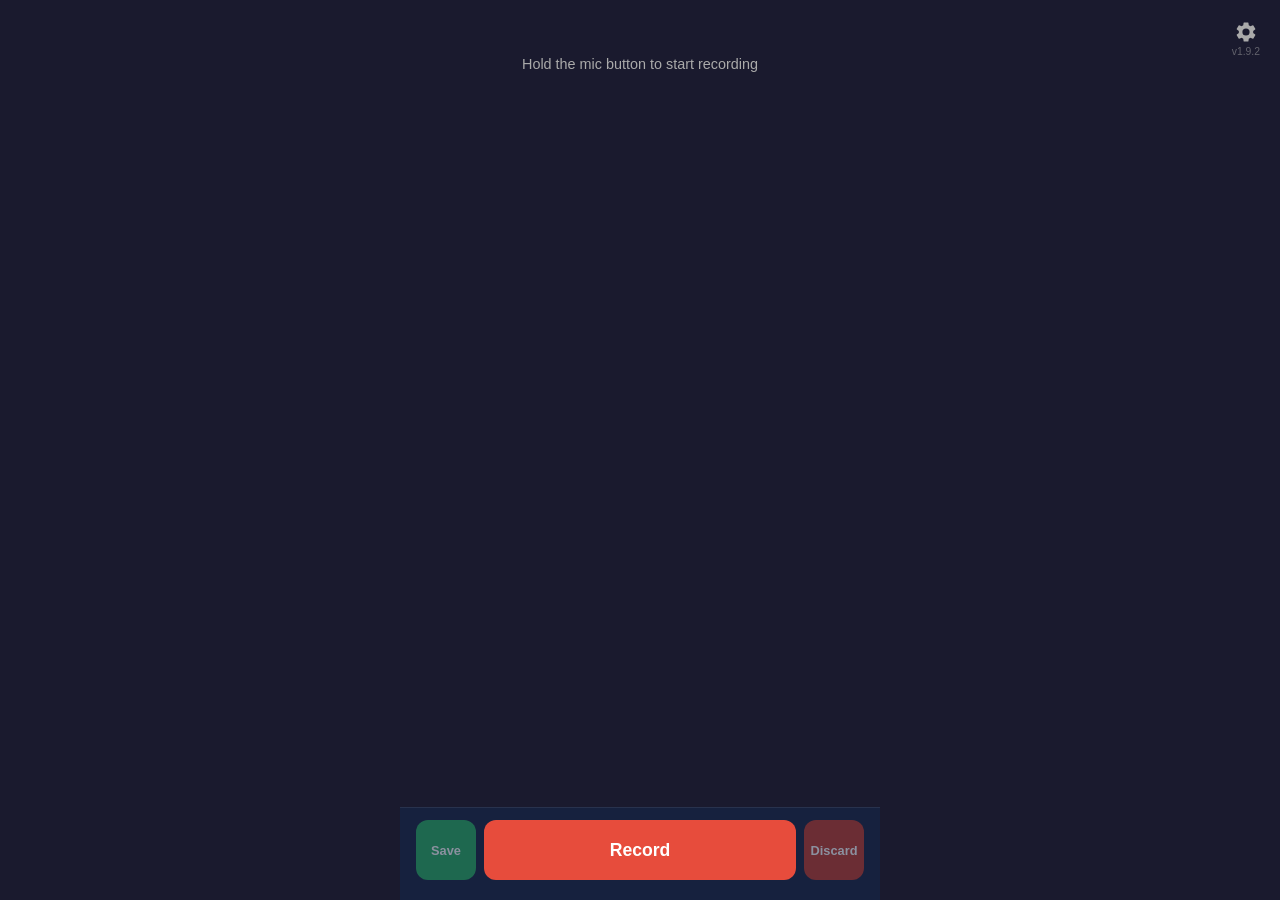
==== index.html @ 96e00438 "v1.9.2: layout Save | Record | Discard, square side buttons" ====
<!DOCTYPE html>
<html lang="en">
<head>
  <meta charset="UTF-8">
  <meta name="viewport" content="width=device-width, initial-scale=1.0, user-scalable=no, viewport-fit=cover">
  <meta http-equiv="Cache-Control" content="no-cache, no-store, must-revalidate">
  <meta http-equiv="Pragma" content="no-cache">
  <meta http-equiv="Expires" content="0">
  <title>Voice Recorder</title>

  <!-- PWA / iOS home screen -->
  <link rel="manifest" href="manifest.json">
  <meta name="apple-mobile-web-app-capable" content="yes">
  <meta name="apple-mobile-web-app-status-bar-style" content="black-translucent">
  <meta name="apple-mobile-web-app-title" content="Recorder">
  <meta name="theme-color" content="#1a1a2e">
  <link rel="apple-touch-icon" href="apple-touch-icon.png">

  <link rel="stylesheet" href="styles.css?v=1.9.2">
</head>
<body>
  <div id="app">
    <!-- Settings Modal -->
    <div id="settings-modal" class="hidden">
      <div id="settings-panel">
        <h2>Settings</h2>
        <label for="settings-pat">GitHub Personal Access Token</label>
        <input type="password" id="settings-pat" placeholder="ghp_xxxxxxxxxxxx" autocomplete="off">
        <label for="settings-repo">Target Repo (owner/repo)</label>
        <input type="text" id="settings-repo" placeholder="username/my-notes">
        <label for="settings-lang">Speech Language</label>
        <select id="settings-lang">
          <option value="da-DK">Dansk</option>
          <option value="en-US">English (US)</option>
          <option value="en-GB">English (UK)</option>
          <option value="de-DE">Deutsch</option>
          <option value="sv-SE">Svenska</option>
          <option value="nb-NO">Norsk</option>
          <option value="fr-FR">Français</option>
          <option value="es-ES">Español</option>
        </select>
        <div id="settings-actions">
          <button id="settings-save">Save</button>
          <button id="settings-test">Test Connection</button>
          <button id="settings-close">Cancel</button>
        </div>
        <p id="settings-status" class="hidden"></p>
      </div>
    </div>

    <!-- Transcript area (fills top portion) -->
    <div id="transcript-area">
      <p id="transcript-preview" class="hidden"></p>
      <p id="record-timer" class="hidden">0:00</p>
      <div id="recordings-list">
        <p id="empty-msg">Hold the mic button to start recording</p>
      </div>
    </div>

    <!-- Bottom bar: settings, save/discard, record button -->
    <!-- Settings button (top-right) -->
    <button id="settings-btn" aria-label="Settings">
      <svg viewBox="0 0 24 24" fill="currentColor" width="24" height="24">
        <path d="M19.14 12.94a7.07 7.07 0 0 0 .06-.94 7.07 7.07 0 0 0-.06-.94l2.03-1.58a.49.49 0 0 0 .12-.61l-1.92-3.32a.49.49 0 0 0-.59-.22l-2.39.96a7.04 7.04 0 0 0-1.62-.94l-.36-2.54a.48.48 0 0 0-.48-.41h-3.84a.48.48 0 0 0-.48.41l-.36 2.54a7.04 7.04 0 0 0-1.62.94l-2.39-.96a.49.49 0 0 0-.59.22L2.74 8.87a.48.48 0 0 0 .12.61l2.03 1.58a7.07 7.07 0 0 0-.06.94c0 .32.02.64.06.94l-2.03 1.58a.49.49 0 0 0-.12.61l1.92 3.32c.12.22.37.29.59.22l2.39-.96c.5.38 1.04.7 1.62.94l.36 2.54c.05.24.26.41.48.41h3.84c.24 0 .44-.17.48-.41l.36-2.54a7.04 7.04 0 0 0 1.62-.94l2.39.96c.22.08.47 0 .59-.22l1.92-3.32a.49.49 0 0 0-.12-.61l-2.03-1.58zM12 15.6A3.6 3.6 0 1 1 12 8.4a3.6 3.6 0 0 1 0 7.2z"/>
      </svg>
      <span id="version">v1.9.2</span>
    </button>

    <!-- Bottom bar: Save | Record | Discard -->
    <div id="bottom-bar">
      <button id="bar-save-btn" disabled>Save</button>
      <button id="record-btn" aria-label="Hold to record">Record</button>
      <button id="bar-discard-btn" disabled>Discard</button>
      <p id="bar-status"></p>
    </div>
  </div>

  <!-- Auto-update: check version.txt and force-reload if stale -->
  <script>
    var APP_VERSION = "1.9.2";
    (async () => {
      // Clean up any old service workers or caches
      if ("serviceWorker" in navigator) {
        var regs = await navigator.serviceWorker.getRegistrations();
        for (var r of regs) await r.unregister();
      }
      if ("caches" in window) {
        var keys = await caches.keys();
        for (var k of keys) await caches.delete(k);
      }
      // Check if a newer version is deployed
      try {
        var resp = await fetch("version.txt?_=" + Date.now(), { cache: "no-store" });
        var latest = (await resp.text()).trim();
        if (latest && latest !== APP_VERSION && !sessionStorage.getItem("version-reloading")) {
          sessionStorage.setItem("version-reloading", "1");
          // Force fresh load by navigating to a cache-busted URL
          window.location.replace(location.pathname + "?v=" + latest + "&_=" + Date.now());
          return;
        }
        // If we just reloaded but still have old version, try one more time
        if (latest && latest !== APP_VERSION && sessionStorage.getItem("version-reloading")) {
          sessionStorage.removeItem("version-reloading");
          // Nuclear: fetch fresh HTML and replace the page
          var htmlResp = await fetch(location.pathname + "?_=" + Date.now(), { cache: "no-store" });
          var html = await htmlResp.text();
          document.open();
          document.write(html);
          document.close();
          return;
        }
      } catch (e) { /* offline or fetch failed — skip */ }
      sessionStorage.removeItem("version-reloading");
    })();
  </script>
  <script src="app.js?v=1.9.2"></script>
</body>
</html>
---- styles.css ----
/* === Review actions (Save / Discard) === */
.card-review-actions {
  display: flex;
  flex-direction: column;
  gap: 0.5rem;
  margin-top: 0.5rem;
}

.btn-save {
  flex: 1;
  padding: 0.6rem 1rem;
  border: none;
  border-radius: var(--radius);
  background: var(--success);
  color: #fff;
  font-size: 0.95rem;
  font-weight: 600;
  cursor: pointer;
}

.btn-save:disabled {
  opacity: 0.5;
  cursor: not-allowed;
}

.btn-discard {
  flex: 1;
  padding: 0.6rem 1rem;
  border: none;
  border-radius: var(--radius);
  background: var(--danger);
  color: #fff;
  font-size: 0.95rem;
  font-weight: 600;
  cursor: pointer;
}

.btn-discard:disabled {
  opacity: 0.5;
  cursor: not-allowed;
}

.card-transcript--empty {
  color: var(--text-dim);
  font-style: italic;
}

/* === Reset & Base === */
*, *::before, *::after {
  box-sizing: border-box;
  margin: 0;
  padding: 0;
}

:root {
  --bg: #1a1a2e;
  --surface: #16213e;
  --surface2: #0f3460;
  --accent: #e74c3c;
  --accent-glow: rgba(231, 76, 60, 0.4);
  --text: #eee;
  --text-dim: #aaa;
  --danger: #c0392b;
  --success: #27ae60;
  --radius: 12px;
}

html, body {
  height: 100%;
  font-family: -apple-system, BlinkMacSystemFont, "SF Pro", "Helvetica Neue", sans-serif;
  background: var(--bg);
  color: var(--text);
  -webkit-user-select: none;
  user-select: none;
  overscroll-behavior: none;
}

body {
  padding: env(safe-area-inset-top) env(safe-area-inset-right) env(safe-area-inset-bottom) env(safe-area-inset-left);
}

#app {
  max-width: 480px;
  margin: 0 auto;
  padding: 0 16px;
  padding-bottom: 160px; /* space for fixed bottom bar */
  min-height: 100vh;
  display: flex;
  flex-direction: column;
}

/* === Transcript Area (fills top) === */
#transcript-area {
  flex: 1;
  padding: 16px 0;
  overflow-y: auto;
}

#version {
  font-size: 0.65rem;
  color: var(--text-dim);
  opacity: 0.5;
}

/* === Bottom Bar === */
#bottom-bar {
  position: fixed;
  bottom: 0;
  left: 0;
  right: 0;
  display: flex;
  flex-wrap: wrap;
  align-items: stretch;
  padding: 12px 16px calc(12px + env(safe-area-inset-bottom));
  background: var(--surface);
  border-top: 1px solid rgba(255, 255, 255, 0.08);
  z-index: 50;
  gap: 8px;
  max-width: 480px;
  margin: 0 auto;
}

#bar-save-btn,
#bar-discard-btn {
  width: 60px;
  height: 60px;
  border: none;
  border-radius: var(--radius);
  color: #fff;
  font-size: 0.8rem;
  font-weight: 600;
  cursor: pointer;
  -webkit-tap-highlight-color: transparent;
  flex-shrink: 0;
}

#bar-save-btn {
  background: var(--success);
}

#bar-discard-btn {
  background: var(--danger);
}

#bar-save-btn:disabled,
#bar-discard-btn:disabled {
  opacity: 0.5;
  cursor: not-allowed;
}

#bar-status {
  width: 100%;
  font-size: 0.8rem;
  text-align: center;
  margin: 0;
}

.bar-status-saving { color: var(--text-dim); }
.bar-status-success { color: var(--success); }
.bar-status-error { color: var(--danger); }

#record-btn {
  flex: 1;
  height: 60px;
  border: none;
  border-radius: var(--radius);
  background: var(--accent);
  color: #fff;
  font-size: 1.1rem;
  font-weight: 600;
  cursor: pointer;
  transition: box-shadow 0.15s ease, background 0.15s ease;
  -webkit-tap-highlight-color: transparent;
  touch-action: none;
}

#record-btn:active,
#record-btn.recording {
  background: #c0392b;
  box-shadow: 0 0 40px var(--accent-glow), 0 0 80px var(--accent-glow);
}

#record-btn.continue-mode {
  background: #f39c12;
}

#record-btn.continue-mode:active,
#record-btn.continue-mode.recording {
  background: #d68910;
  box-shadow: 0 0 40px rgba(243, 156, 18, 0.4), 0 0 80px rgba(243, 156, 18, 0.4);
}

#record-btn.recording {
  animation: pulse 1s infinite;
}

@keyframes pulse {
  0%, 100% { box-shadow: 0 0 40px var(--accent-glow); }
  50% { box-shadow: 0 0 60px var(--accent-glow), 0 0 100px var(--accent-glow); }
}

#settings-btn {
  position: fixed;
  top: calc(12px + env(safe-area-inset-top));
  right: 12px;
  background: none;
  border: none;
  color: var(--text-dim);
  cursor: pointer;
  padding: 8px;
  border-radius: 50%;
  -webkit-tap-highlight-color: transparent;
  z-index: 60;
  display: flex;
  flex-direction: column;
  align-items: center;
  gap: 2px;
}

#settings-btn:active {
  opacity: 0.6;
}

#record-status {
  font-size: 0.8rem;
  color: var(--text-dim);
  margin: 0;
}

#record-timer {
  font-size: 1.4rem;
  font-weight: 700;
  font-variant-numeric: tabular-nums;
  color: var(--accent);
  margin: 0;
}

.active-lang {
  font-size: 0.7rem;
  color: var(--text-dim);
  margin: 2px 0 0;
}

.hidden {
  display: none !important;
}

#empty-msg {
  text-align: center;
  color: var(--text-dim);
  padding: 40px 16px;
  font-size: 0.9rem;
}

/* === Recording Card === */
.recording-card {
  background: var(--surface);
  border-radius: var(--radius);
  padding: 12px 14px;
  margin-bottom: 10px;
  display: flex;
  flex-direction: column;
  gap: 8px;
}

.recording-card .card-header {
  display: flex;
  justify-content: space-between;
  align-items: center;
}

.recording-card .card-title {
  font-size: 0.95rem;
  font-weight: 500;
}

.recording-card .card-meta {
  font-size: 0.75rem;
  color: var(--text-dim);
}

/* === Permission Error === */
#permission-error {
  background: var(--danger);
  color: white;
  padding: 12px 16px;
  border-radius: var(--radius);
  text-align: center;
  margin-bottom: 12px;
  font-size: 0.9rem;
}

/* === Settings Modal === */
#settings-modal {
  position: fixed;
  inset: 0;
  background: rgba(0, 0, 0, 0.7);
  z-index: 100;
  display: flex;
  align-items: center;
  justify-content: center;
  padding: 16px;
}

#settings-panel {
  background: var(--surface);
  border-radius: var(--radius);
  padding: 24px;
  width: 100%;
  max-width: 400px;
}

#settings-panel h2 {
  margin-bottom: 16px;
  font-size: 1.2rem;
}

#settings-panel label {
  display: block;
  font-size: 0.85rem;
  color: var(--text-dim);
  margin-bottom: 4px;
  margin-top: 12px;
}

#settings-panel input,
#settings-panel select {
  width: 100%;
  padding: 10px 12px;
  border: 1px solid rgba(255, 255, 255, 0.15);
  border-radius: 8px;
  background: var(--bg);
  color: var(--text);
  font-size: 0.95rem;
  outline: none;
}

#settings-panel input:focus,
#settings-panel select:focus {
  border-color: var(--accent);
}

#settings-actions {
  display: flex;
  gap: 8px;
  margin-top: 20px;
}

#settings-actions button {
  flex: 1;
  padding: 10px;
  border: none;
  border-radius: 8px;
  font-size: 0.9rem;
  font-weight: 500;
  cursor: pointer;
  -webkit-tap-highlight-color: transparent;
}

#settings-save {
  background: var(--accent);
  color: white;
}

#settings-close {
  background: var(--surface2);
  color: var(--text);
}

#settings-status {
  margin-top: 12px;
  font-size: 0.85rem;
  text-align: center;
}

#settings-status.success { color: var(--success); }
#settings-status.error { color: var(--danger); }

/* === Transcript Preview === */
#transcript-preview {
  margin-top: 8px;
  font-size: 0.85rem;
  color: var(--text-dim);
  max-height: 80px;
  overflow-y: auto;
  text-align: center;
  padding: 0 16px;
  font-style: italic;
}

/* === Card Transcript & Save Status === */
.card-transcript {
  font-size: 0.85rem;
  color: var(--text-dim);
  line-height: 1.4;
  max-height: 60px;
  overflow-y: auto;
}

.card-save-status {
  font-size: 0.75rem;
  font-weight: 500;
}

.card-save-status.success { color: var(--success); }
.card-save-status.error { color: var(--danger); }
.card-save-status.saving { color: var(--text-dim); }

/* === Config Warning === */
#config-warning {
  background: #f39c12;
  color: #1a1a2e;
  padding: 10px 16px;
  border-radius: var(--radius);
  text-align: center;
  margin-bottom: 12px;
  font-size: 0.85rem;
  font-weight: 500;
}
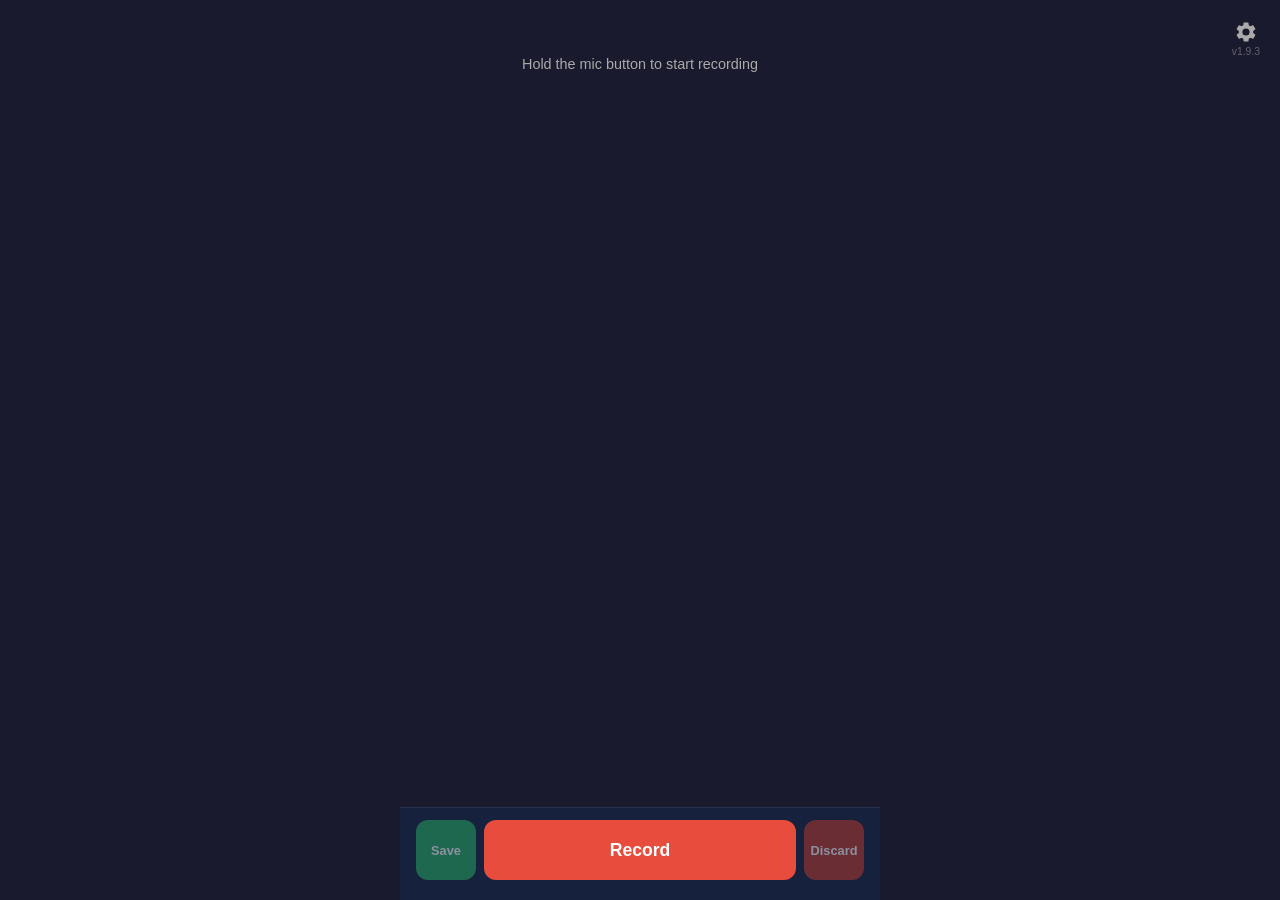
==== commit 7bd25f92: "v1.9.3: undo last segment, button shows Undo/Discard based on segment count" ====
--- a/index.html
+++ b/index.html
@@ -16,7 +16,7 @@
   <meta name="theme-color" content="#1a1a2e">
   <link rel="apple-touch-icon" href="apple-touch-icon.png">
 
-  <link rel="stylesheet" href="styles.css?v=1.9.2">
+  <link rel="stylesheet" href="styles.css?v=1.9.3">
 </head>
 <body>
   <div id="app">
@@ -63,7 +63,7 @@
       <svg viewBox="0 0 24 24" fill="currentColor" width="24" height="24">
         <path d="M19.14 12.94a7.07 7.07 0 0 0 .06-.94 7.07 7.07 0 0 0-.06-.94l2.03-1.58a.49.49 0 0 0 .12-.61l-1.92-3.32a.49.49 0 0 0-.59-.22l-2.39.96a7.04 7.04 0 0 0-1.62-.94l-.36-2.54a.48.48 0 0 0-.48-.41h-3.84a.48.48 0 0 0-.48.41l-.36 2.54a7.04 7.04 0 0 0-1.62.94l-2.39-.96a.49.49 0 0 0-.59.22L2.74 8.87a.48.48 0 0 0 .12.61l2.03 1.58a7.07 7.07 0 0 0-.06.94c0 .32.02.64.06.94l-2.03 1.58a.49.49 0 0 0-.12.61l1.92 3.32c.12.22.37.29.59.22l2.39-.96c.5.38 1.04.7 1.62.94l.36 2.54c.05.24.26.41.48.41h3.84c.24 0 .44-.17.48-.41l.36-2.54a7.04 7.04 0 0 0 1.62-.94l2.39.96c.22.08.47 0 .59-.22l1.92-3.32a.49.49 0 0 0-.12-.61l-2.03-1.58zM12 15.6A3.6 3.6 0 1 1 12 8.4a3.6 3.6 0 0 1 0 7.2z"/>
       </svg>
-      <span id="version">v1.9.2</span>
+      <span id="version">v1.9.3</span>
     </button>
 
     <!-- Bottom bar: Save | Record | Discard -->
@@ -77,7 +77,7 @@
 
   <!-- Auto-update: check version.txt and force-reload if stale -->
   <script>
-    var APP_VERSION = "1.9.2";
+    var APP_VERSION = "1.9.3";
     (async () => {
       // Clean up any old service workers or caches
       if ("serviceWorker" in navigator) {
@@ -113,6 +113,6 @@
       sessionStorage.removeItem("version-reloading");
     })();
   </script>
-  <script src="app.js?v=1.9.2"></script>
+  <script src="app.js?v=1.9.3"></script>
 </body>
 </html>
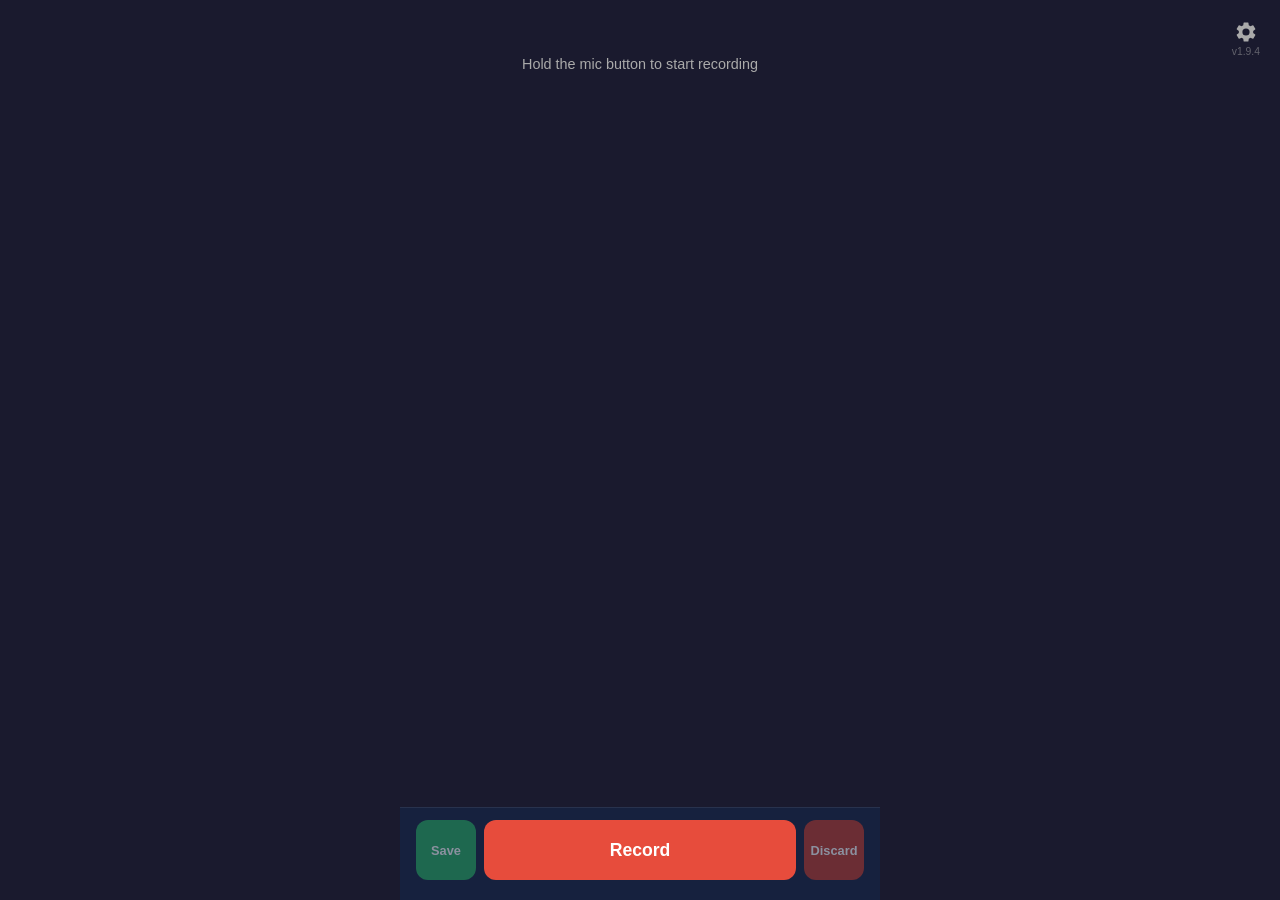
==== commit 8ebf7206: "v1.9.4" ====
--- a/index.html
+++ b/index.html
@@ -16,7 +16,7 @@
   <meta name="theme-color" content="#1a1a2e">
   <link rel="apple-touch-icon" href="apple-touch-icon.png">
 
-  <link rel="stylesheet" href="styles.css?v=1.9.3">
+  <link rel="stylesheet" href="styles.css?v=1.9.4">
 </head>
 <body>
   <div id="app">
@@ -63,7 +63,7 @@
       <svg viewBox="0 0 24 24" fill="currentColor" width="24" height="24">
         <path d="M19.14 12.94a7.07 7.07 0 0 0 .06-.94 7.07 7.07 0 0 0-.06-.94l2.03-1.58a.49.49 0 0 0 .12-.61l-1.92-3.32a.49.49 0 0 0-.59-.22l-2.39.96a7.04 7.04 0 0 0-1.62-.94l-.36-2.54a.48.48 0 0 0-.48-.41h-3.84a.48.48 0 0 0-.48.41l-.36 2.54a7.04 7.04 0 0 0-1.62.94l-2.39-.96a.49.49 0 0 0-.59.22L2.74 8.87a.48.48 0 0 0 .12.61l2.03 1.58a7.07 7.07 0 0 0-.06.94c0 .32.02.64.06.94l-2.03 1.58a.49.49 0 0 0-.12.61l1.92 3.32c.12.22.37.29.59.22l2.39-.96c.5.38 1.04.7 1.62.94l.36 2.54c.05.24.26.41.48.41h3.84c.24 0 .44-.17.48-.41l.36-2.54a7.04 7.04 0 0 0 1.62-.94l2.39.96c.22.08.47 0 .59-.22l1.92-3.32a.49.49 0 0 0-.12-.61l-2.03-1.58zM12 15.6A3.6 3.6 0 1 1 12 8.4a3.6 3.6 0 0 1 0 7.2z"/>
       </svg>
-      <span id="version">v1.9.3</span>
+      <span id="version">v1.9.4</span>
     </button>
 
     <!-- Bottom bar: Save | Record | Discard -->
@@ -77,7 +77,7 @@
 
   <!-- Auto-update: check version.txt and force-reload if stale -->
   <script>
-    var APP_VERSION = "1.9.3";
+    var APP_VERSION = "1.9.4";
     (async () => {
       // Clean up any old service workers or caches
       if ("serviceWorker" in navigator) {
@@ -113,6 +113,6 @@
       sessionStorage.removeItem("version-reloading");
     })();
   </script>
-  <script src="app.js?v=1.9.3"></script>
+  <script src="app.js?v=1.9.4"></script>
 </body>
 </html>
--- a/styles.css
+++ b/styles.css
@@ -43,6 +43,26 @@
 .card-transcript--empty {
   color: var(--text-dim);
   font-style: italic;
+}
+
+.card-transcript--editable {
+  width: 100%;
+  background: var(--bg);
+  color: var(--text);
+  border: 1px solid rgba(255, 255, 255, 0.15);
+  border-radius: 8px;
+  padding: 8px 10px;
+  font-family: inherit;
+  font-size: 0.85rem;
+  line-height: 1.4;
+  resize: vertical;
+  outline: none;
+  -webkit-user-select: text;
+  user-select: text;
+}
+
+.card-transcript--editable:focus {
+  border-color: var(--accent);
 }
 
 /* === Reset & Base === */
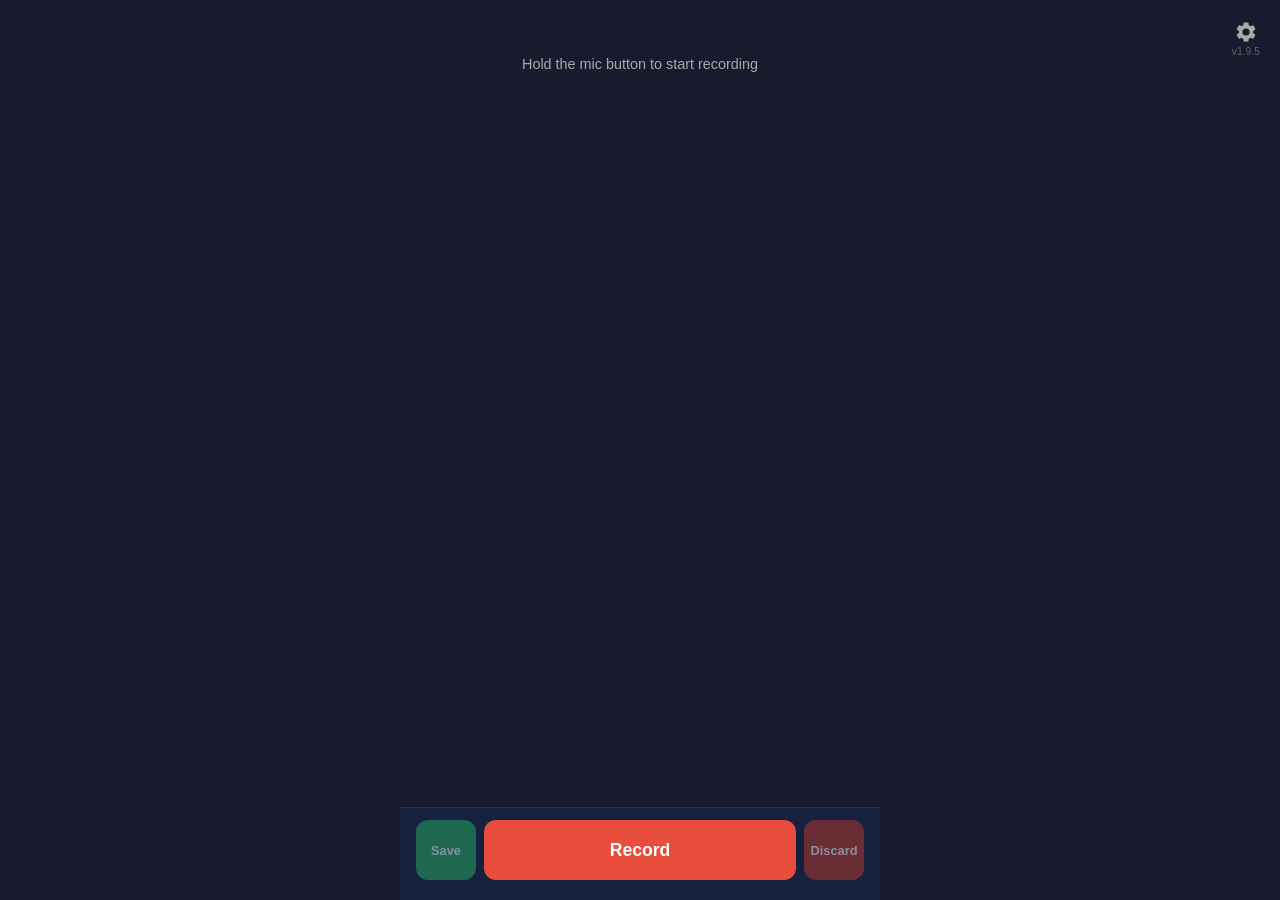
==== commit 1862e9ed: "v1.9.5 auto-bump" ====
--- a/index.html
+++ b/index.html
@@ -16,7 +16,7 @@
   <meta name="theme-color" content="#1a1a2e">
   <link rel="apple-touch-icon" href="apple-touch-icon.png">
 
-  <link rel="stylesheet" href="styles.css?v=1.9.4">
+  <link rel="stylesheet" href="styles.css?v=1.9.5">
 </head>
 <body>
   <div id="app">
@@ -63,7 +63,7 @@
       <svg viewBox="0 0 24 24" fill="currentColor" width="24" height="24">
         <path d="M19.14 12.94a7.07 7.07 0 0 0 .06-.94 7.07 7.07 0 0 0-.06-.94l2.03-1.58a.49.49 0 0 0 .12-.61l-1.92-3.32a.49.49 0 0 0-.59-.22l-2.39.96a7.04 7.04 0 0 0-1.62-.94l-.36-2.54a.48.48 0 0 0-.48-.41h-3.84a.48.48 0 0 0-.48.41l-.36 2.54a7.04 7.04 0 0 0-1.62.94l-2.39-.96a.49.49 0 0 0-.59.22L2.74 8.87a.48.48 0 0 0 .12.61l2.03 1.58a7.07 7.07 0 0 0-.06.94c0 .32.02.64.06.94l-2.03 1.58a.49.49 0 0 0-.12.61l1.92 3.32c.12.22.37.29.59.22l2.39-.96c.5.38 1.04.7 1.62.94l.36 2.54c.05.24.26.41.48.41h3.84c.24 0 .44-.17.48-.41l.36-2.54a7.04 7.04 0 0 0 1.62-.94l2.39.96c.22.08.47 0 .59-.22l1.92-3.32a.49.49 0 0 0-.12-.61l-2.03-1.58zM12 15.6A3.6 3.6 0 1 1 12 8.4a3.6 3.6 0 0 1 0 7.2z"/>
       </svg>
-      <span id="version">v1.9.4</span>
+      <span id="version">v1.9.5</span>
     </button>
 
     <!-- Bottom bar: Save | Record | Discard -->
@@ -77,7 +77,7 @@
 
   <!-- Auto-update: check version.txt and force-reload if stale -->
   <script>
-    var APP_VERSION = "1.9.4";
+    var APP_VERSION = "1.9.5";
     (async () => {
       // Clean up any old service workers or caches
       if ("serviceWorker" in navigator) {
@@ -113,6 +113,6 @@
       sessionStorage.removeItem("version-reloading");
     })();
   </script>
-  <script src="app.js?v=1.9.4"></script>
+  <script src="app.js?v=1.9.5"></script>
 </body>
 </html>
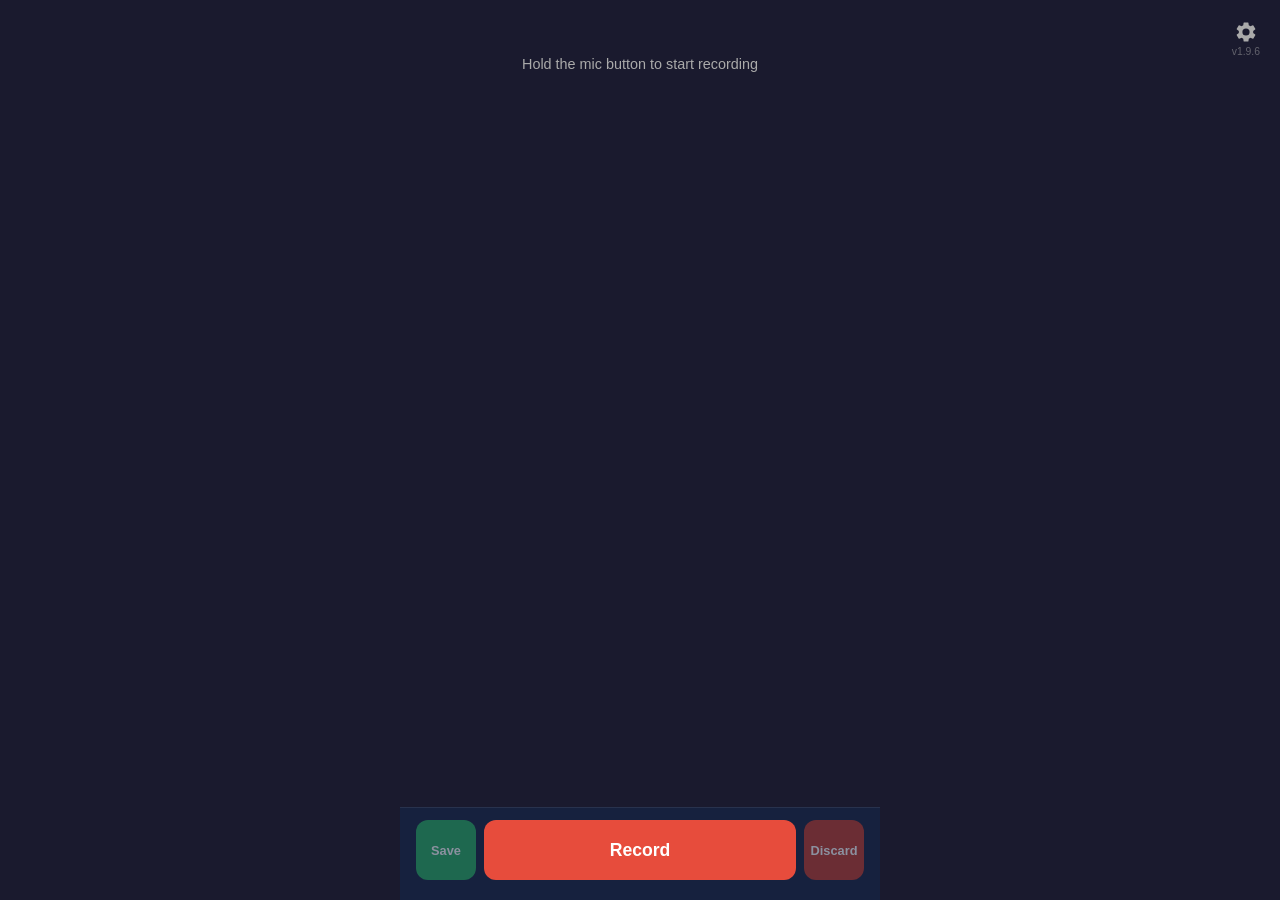
==== commit b0e40ae9: "v1.9.6 auto-bump" ====
--- a/index.html
+++ b/index.html
@@ -16,7 +16,7 @@
   <meta name="theme-color" content="#1a1a2e">
   <link rel="apple-touch-icon" href="apple-touch-icon.png">
 
-  <link rel="stylesheet" href="styles.css?v=1.9.5">
+  <link rel="stylesheet" href="styles.css?v=1.9.6">
 </head>
 <body>
   <div id="app">
@@ -63,7 +63,7 @@
       <svg viewBox="0 0 24 24" fill="currentColor" width="24" height="24">
         <path d="M19.14 12.94a7.07 7.07 0 0 0 .06-.94 7.07 7.07 0 0 0-.06-.94l2.03-1.58a.49.49 0 0 0 .12-.61l-1.92-3.32a.49.49 0 0 0-.59-.22l-2.39.96a7.04 7.04 0 0 0-1.62-.94l-.36-2.54a.48.48 0 0 0-.48-.41h-3.84a.48.48 0 0 0-.48.41l-.36 2.54a7.04 7.04 0 0 0-1.62.94l-2.39-.96a.49.49 0 0 0-.59.22L2.74 8.87a.48.48 0 0 0 .12.61l2.03 1.58a7.07 7.07 0 0 0-.06.94c0 .32.02.64.06.94l-2.03 1.58a.49.49 0 0 0-.12.61l1.92 3.32c.12.22.37.29.59.22l2.39-.96c.5.38 1.04.7 1.62.94l.36 2.54c.05.24.26.41.48.41h3.84c.24 0 .44-.17.48-.41l.36-2.54a7.04 7.04 0 0 0 1.62-.94l2.39.96c.22.08.47 0 .59-.22l1.92-3.32a.49.49 0 0 0-.12-.61l-2.03-1.58zM12 15.6A3.6 3.6 0 1 1 12 8.4a3.6 3.6 0 0 1 0 7.2z"/>
       </svg>
-      <span id="version">v1.9.5</span>
+      <span id="version">v1.9.6</span>
     </button>
 
     <!-- Bottom bar: Save | Record | Discard -->
@@ -77,7 +77,7 @@
 
   <!-- Auto-update: check version.txt and force-reload if stale -->
   <script>
-    var APP_VERSION = "1.9.5";
+    var APP_VERSION = "1.9.6";
     (async () => {
       // Clean up any old service workers or caches
       if ("serviceWorker" in navigator) {
@@ -113,6 +113,6 @@
       sessionStorage.removeItem("version-reloading");
     })();
   </script>
-  <script src="app.js?v=1.9.5"></script>
+  <script src="app.js?v=1.9.6"></script>
 </body>
 </html>
--- a/styles.css
+++ b/styles.css
@@ -55,10 +55,12 @@
   font-family: inherit;
   font-size: 0.85rem;
   line-height: 1.4;
-  resize: vertical;
+  resize: none;
   outline: none;
   -webkit-user-select: text;
   user-select: text;
+  flex: 1;
+  min-height: 80px;
 }
 
 .card-transcript--editable:focus {
@@ -114,6 +116,14 @@
   flex: 1;
   padding: 16px 0;
   overflow-y: auto;
+  display: flex;
+  flex-direction: column;
+}
+
+#recordings-list {
+  display: flex;
+  flex-direction: column;
+  flex: 1;
 }
 
 #version {
@@ -281,6 +291,10 @@
   display: flex;
   flex-direction: column;
   gap: 8px;
+}
+
+.recording-card:first-child {
+  flex: 1;
 }
 
 .recording-card .card-header {
@@ -413,7 +427,6 @@
   font-size: 0.85rem;
   color: var(--text-dim);
   line-height: 1.4;
-  max-height: 60px;
   overflow-y: auto;
 }
 
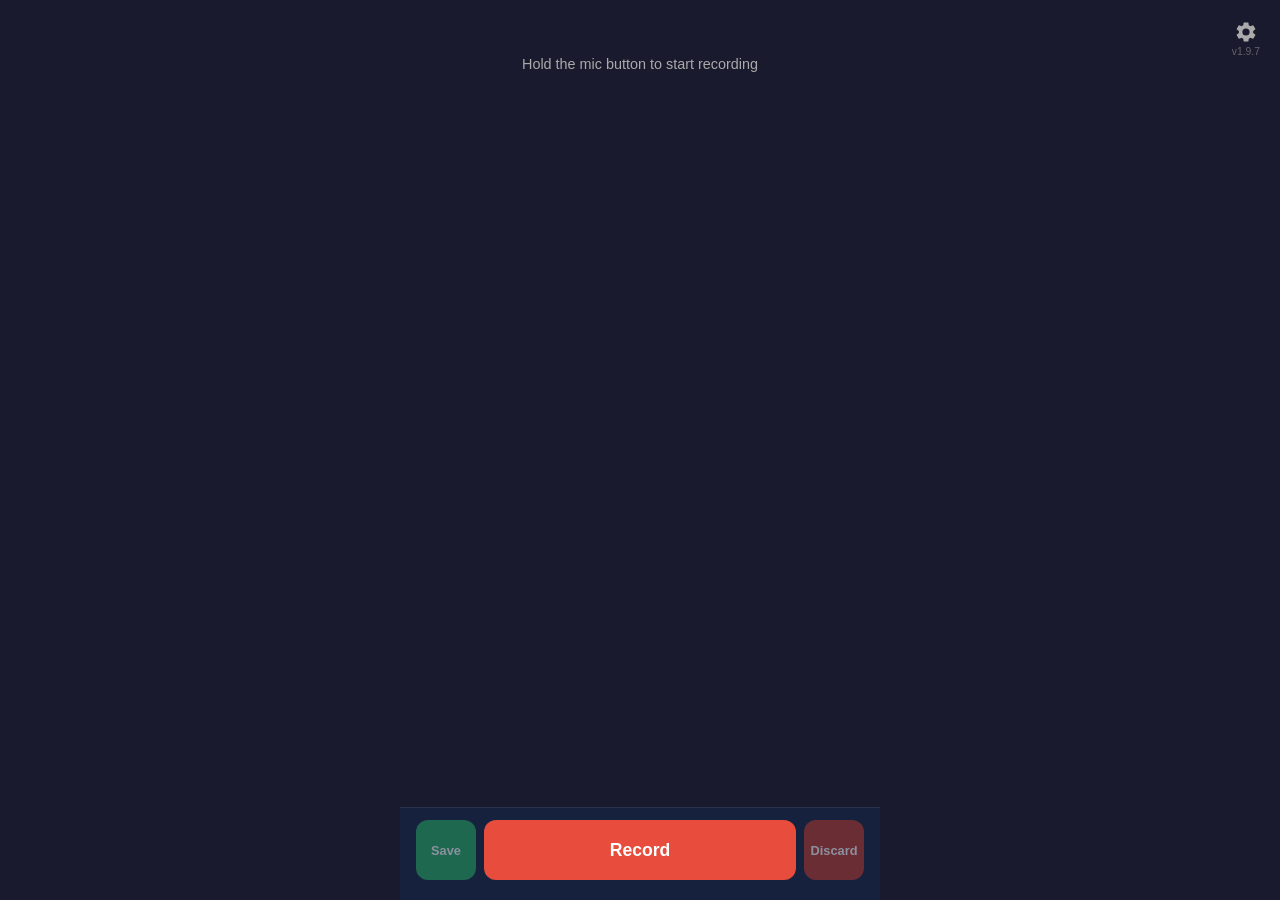
==== commit eac5b726: "v1.9.7 auto-bump" ====
--- a/index.html
+++ b/index.html
@@ -16,7 +16,7 @@
   <meta name="theme-color" content="#1a1a2e">
   <link rel="apple-touch-icon" href="apple-touch-icon.png">
 
-  <link rel="stylesheet" href="styles.css?v=1.9.6">
+  <link rel="stylesheet" href="styles.css?v=1.9.7">
 </head>
 <body>
   <div id="app">
@@ -63,7 +63,7 @@
       <svg viewBox="0 0 24 24" fill="currentColor" width="24" height="24">
         <path d="M19.14 12.94a7.07 7.07 0 0 0 .06-.94 7.07 7.07 0 0 0-.06-.94l2.03-1.58a.49.49 0 0 0 .12-.61l-1.92-3.32a.49.49 0 0 0-.59-.22l-2.39.96a7.04 7.04 0 0 0-1.62-.94l-.36-2.54a.48.48 0 0 0-.48-.41h-3.84a.48.48 0 0 0-.48.41l-.36 2.54a7.04 7.04 0 0 0-1.62.94l-2.39-.96a.49.49 0 0 0-.59.22L2.74 8.87a.48.48 0 0 0 .12.61l2.03 1.58a7.07 7.07 0 0 0-.06.94c0 .32.02.64.06.94l-2.03 1.58a.49.49 0 0 0-.12.61l1.92 3.32c.12.22.37.29.59.22l2.39-.96c.5.38 1.04.7 1.62.94l.36 2.54c.05.24.26.41.48.41h3.84c.24 0 .44-.17.48-.41l.36-2.54a7.04 7.04 0 0 0 1.62-.94l2.39.96c.22.08.47 0 .59-.22l1.92-3.32a.49.49 0 0 0-.12-.61l-2.03-1.58zM12 15.6A3.6 3.6 0 1 1 12 8.4a3.6 3.6 0 0 1 0 7.2z"/>
       </svg>
-      <span id="version">v1.9.6</span>
+      <span id="version">v1.9.7</span>
     </button>
 
     <!-- Bottom bar: Save | Record | Discard -->
@@ -77,7 +77,7 @@
 
   <!-- Auto-update: check version.txt and force-reload if stale -->
   <script>
-    var APP_VERSION = "1.9.6";
+    var APP_VERSION = "1.9.7";
     (async () => {
       // Clean up any old service workers or caches
       if ("serviceWorker" in navigator) {
@@ -113,6 +113,6 @@
       sessionStorage.removeItem("version-reloading");
     })();
   </script>
-  <script src="app.js?v=1.9.6"></script>
+  <script src="app.js?v=1.9.7"></script>
 </body>
 </html>
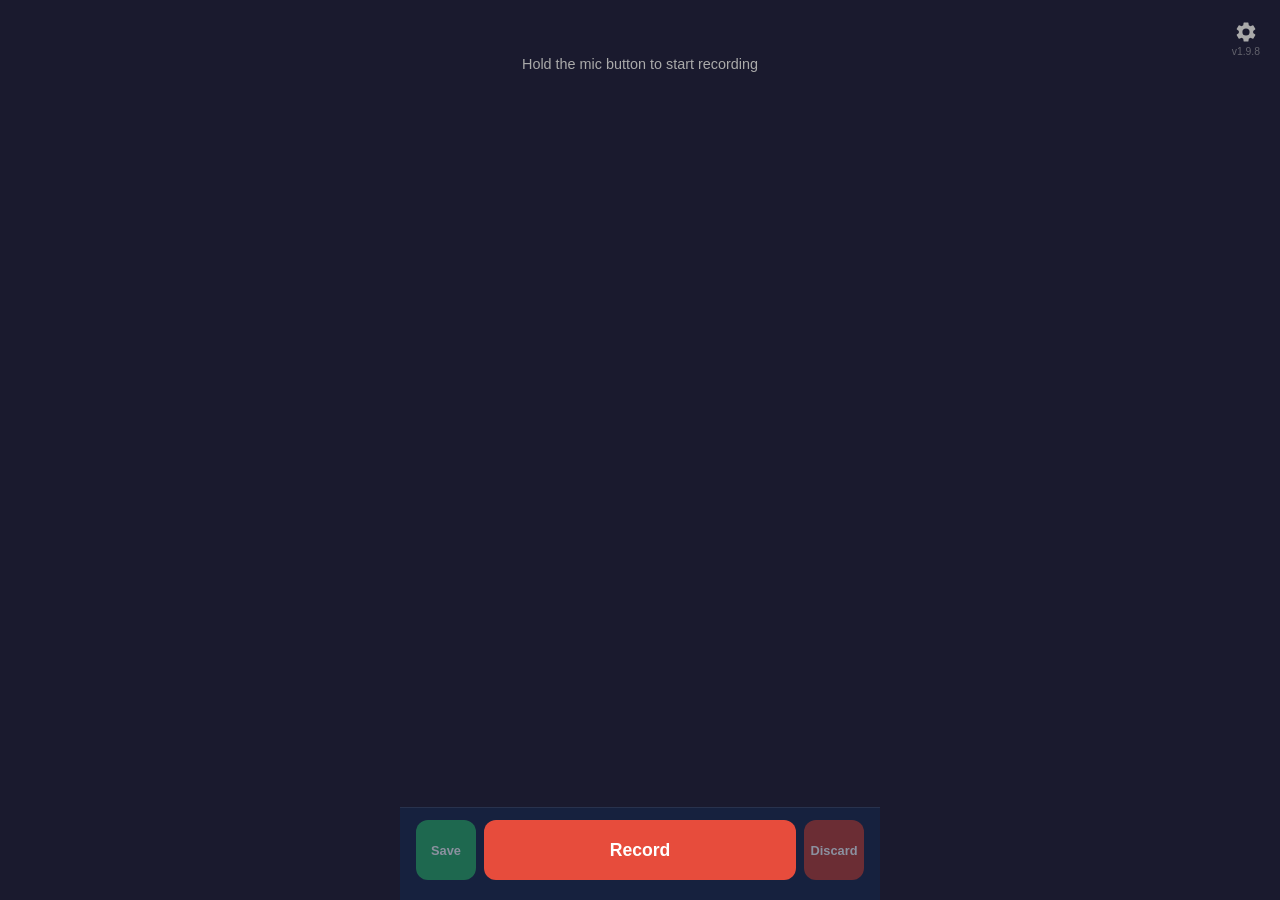
==== commit 462e94fd: "v1.9.8 auto-bump" ====
--- a/index.html
+++ b/index.html
@@ -16,7 +16,7 @@
   <meta name="theme-color" content="#1a1a2e">
   <link rel="apple-touch-icon" href="apple-touch-icon.png">
 
-  <link rel="stylesheet" href="styles.css?v=1.9.7">
+  <link rel="stylesheet" href="styles.css?v=1.9.8">
 </head>
 <body>
   <div id="app">
@@ -63,7 +63,7 @@
       <svg viewBox="0 0 24 24" fill="currentColor" width="24" height="24">
         <path d="M19.14 12.94a7.07 7.07 0 0 0 .06-.94 7.07 7.07 0 0 0-.06-.94l2.03-1.58a.49.49 0 0 0 .12-.61l-1.92-3.32a.49.49 0 0 0-.59-.22l-2.39.96a7.04 7.04 0 0 0-1.62-.94l-.36-2.54a.48.48 0 0 0-.48-.41h-3.84a.48.48 0 0 0-.48.41l-.36 2.54a7.04 7.04 0 0 0-1.62.94l-2.39-.96a.49.49 0 0 0-.59.22L2.74 8.87a.48.48 0 0 0 .12.61l2.03 1.58a7.07 7.07 0 0 0-.06.94c0 .32.02.64.06.94l-2.03 1.58a.49.49 0 0 0-.12.61l1.92 3.32c.12.22.37.29.59.22l2.39-.96c.5.38 1.04.7 1.62.94l.36 2.54c.05.24.26.41.48.41h3.84c.24 0 .44-.17.48-.41l.36-2.54a7.04 7.04 0 0 0 1.62-.94l2.39.96c.22.08.47 0 .59-.22l1.92-3.32a.49.49 0 0 0-.12-.61l-2.03-1.58zM12 15.6A3.6 3.6 0 1 1 12 8.4a3.6 3.6 0 0 1 0 7.2z"/>
       </svg>
-      <span id="version">v1.9.7</span>
+      <span id="version">v1.9.8</span>
     </button>
 
     <!-- Bottom bar: Save | Record | Discard -->
@@ -77,7 +77,7 @@
 
   <!-- Auto-update: check version.txt and force-reload if stale -->
   <script>
-    var APP_VERSION = "1.9.7";
+    var APP_VERSION = "1.9.8";
     (async () => {
       // Clean up any old service workers or caches
       if ("serviceWorker" in navigator) {
@@ -113,6 +113,6 @@
       sessionStorage.removeItem("version-reloading");
     })();
   </script>
-  <script src="app.js?v=1.9.7"></script>
+  <script src="app.js?v=1.9.8"></script>
 </body>
 </html>
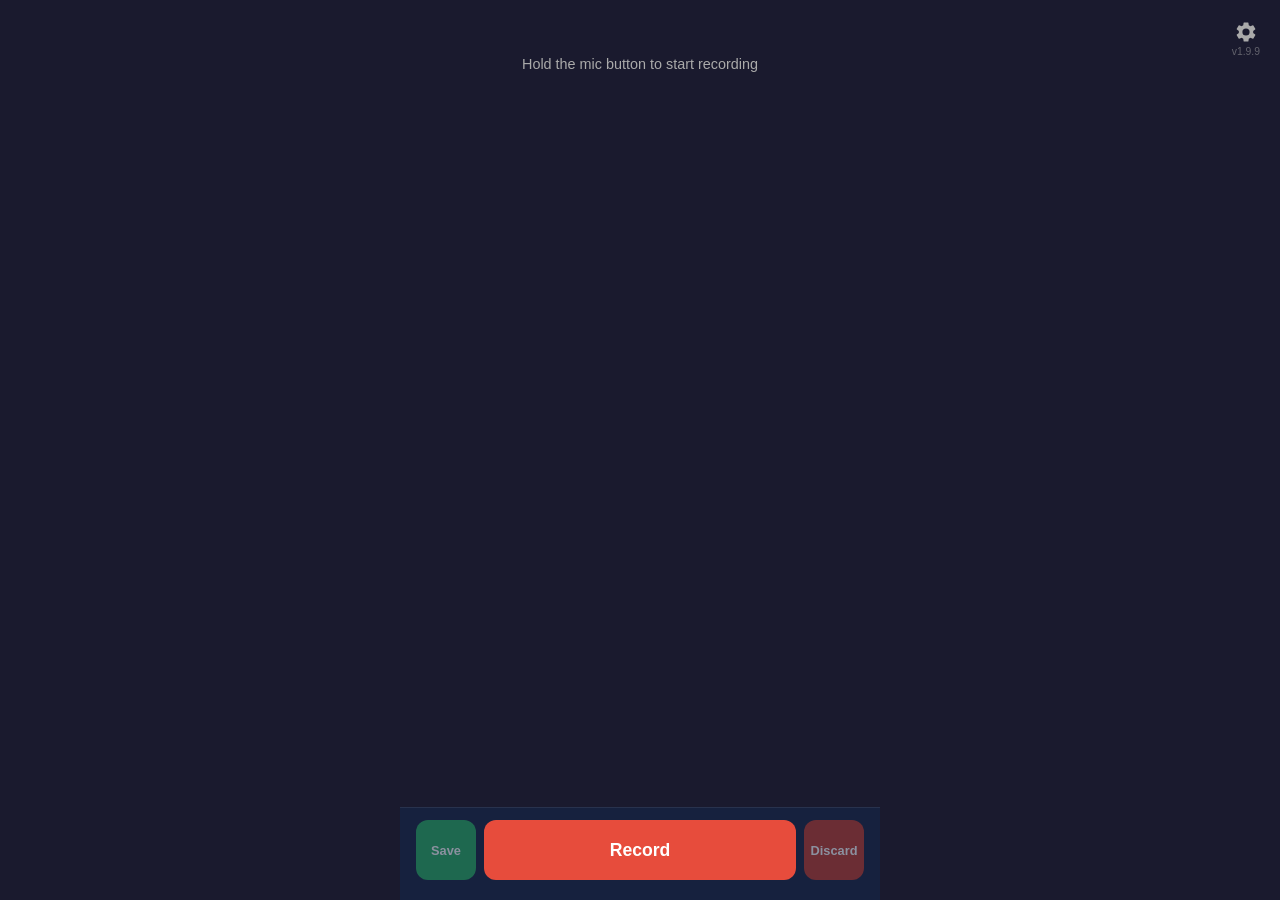
==== commit 094e1fe7: "v1.9.9 auto-bump" ====
--- a/index.html
+++ b/index.html
@@ -16,7 +16,7 @@
   <meta name="theme-color" content="#1a1a2e">
   <link rel="apple-touch-icon" href="apple-touch-icon.png">
 
-  <link rel="stylesheet" href="styles.css?v=1.9.8">
+  <link rel="stylesheet" href="styles.css?v=1.9.9">
 </head>
 <body>
   <div id="app">
@@ -63,7 +63,7 @@
       <svg viewBox="0 0 24 24" fill="currentColor" width="24" height="24">
         <path d="M19.14 12.94a7.07 7.07 0 0 0 .06-.94 7.07 7.07 0 0 0-.06-.94l2.03-1.58a.49.49 0 0 0 .12-.61l-1.92-3.32a.49.49 0 0 0-.59-.22l-2.39.96a7.04 7.04 0 0 0-1.62-.94l-.36-2.54a.48.48 0 0 0-.48-.41h-3.84a.48.48 0 0 0-.48.41l-.36 2.54a7.04 7.04 0 0 0-1.62.94l-2.39-.96a.49.49 0 0 0-.59.22L2.74 8.87a.48.48 0 0 0 .12.61l2.03 1.58a7.07 7.07 0 0 0-.06.94c0 .32.02.64.06.94l-2.03 1.58a.49.49 0 0 0-.12.61l1.92 3.32c.12.22.37.29.59.22l2.39-.96c.5.38 1.04.7 1.62.94l.36 2.54c.05.24.26.41.48.41h3.84c.24 0 .44-.17.48-.41l.36-2.54a7.04 7.04 0 0 0 1.62-.94l2.39.96c.22.08.47 0 .59-.22l1.92-3.32a.49.49 0 0 0-.12-.61l-2.03-1.58zM12 15.6A3.6 3.6 0 1 1 12 8.4a3.6 3.6 0 0 1 0 7.2z"/>
       </svg>
-      <span id="version">v1.9.8</span>
+      <span id="version">v1.9.9</span>
     </button>
 
     <!-- Bottom bar: Save | Record | Discard -->
@@ -77,7 +77,7 @@
 
   <!-- Auto-update: check version.txt and force-reload if stale -->
   <script>
-    var APP_VERSION = "1.9.8";
+    var APP_VERSION = "1.9.9";
     (async () => {
       // Clean up any old service workers or caches
       if ("serviceWorker" in navigator) {
@@ -113,6 +113,6 @@
       sessionStorage.removeItem("version-reloading");
     })();
   </script>
-  <script src="app.js?v=1.9.8"></script>
+  <script src="app.js?v=1.9.9"></script>
 </body>
 </html>
